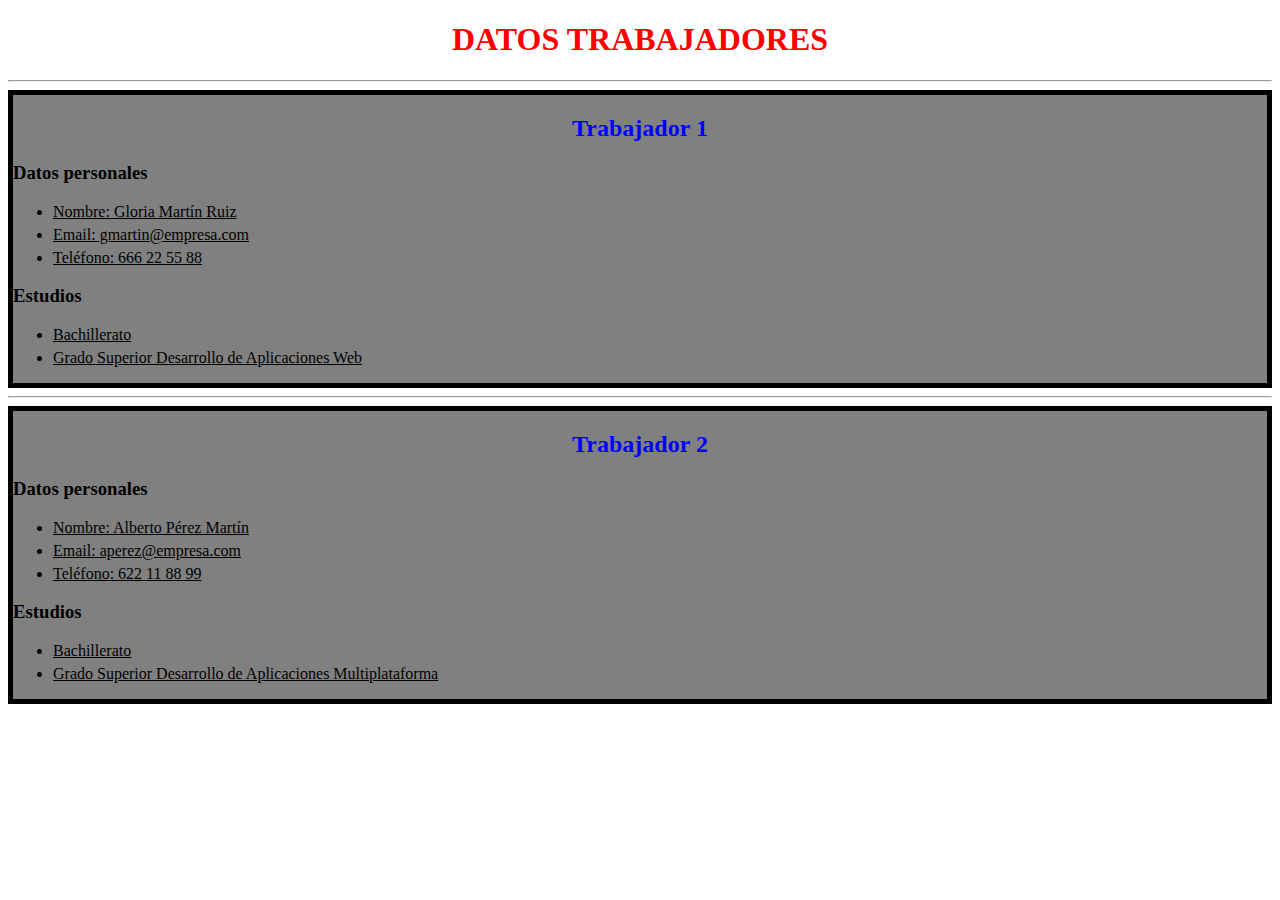
==== Relacion de ejercicios HTML y CSS/Ejer4-/Ejer4.html @ 10c6d0b3 "pacasa" ====
<!DOCTYPE html>
<html>
    <head>
        <title>Ejercicio 4</title>
        <meta charset="utf-8">
        <link rel="stylesheet" href="cssejer4/EJER4.css">
    </head>
    <body>
        <h1>DATOS TRABAJADORES</h1>
        <hr>
        <div>
            <h2>Trabajador 1</h2>
            <h3>Datos personales</h3>
            <ul>
                <li>Nombre: Gloria Martín Ruiz</li>
                <li>Email: gmartin@empresa.com</li>
                <li>Teléfono: 666 22 55 88</li>
            </ul>   
            <h3>Estudios</h3>
            <ul>
                <li>Bachillerato</li>
                <li>Grado Superior Desarrollo de Aplicaciones Web</li>
           </ul>
        </div>
        <hr>
        <div>
            <h2>Trabajador 2</h2>
            <h3>Datos personales</h3>
            <ul>
                <li>Nombre: Alberto Pérez Martín</li>
                <li>Email: aperez@empresa.com</li>
                <li>Teléfono: 622 11 88 99</li>
            </ul>
            <h3>Estudios</h3>
            <ul>
                <li>Bachillerato</li>
                <li>Grado Superior Desarrollo de Aplicaciones Multiplataforma</li>
            </ul>
        </div>
    </body>
</html>
---- Relacion de ejercicios HTML y CSS/Ejer4-/cssejer4/EJER4.css ----
body {
    color: black; /* Color de texto negro para buena legibilidad */
    font-family: 'Times New Roman', Times, serif;
}

h1 {
    color: red; /* Color del h1 en rojo */
    text-align: center;
}

h2 {
    margin: 20px 0;
    text-align: center;
}

h2:nth-of-type(1) {
    color: blue; /* Color del h2 para Trabajador 1 */
}

h2:nth-of-type(2) {
    color: green; /* Color del h2 para Trabajador 2 */
}

ul {
    list-style-type: disc;
    padding: 5;
}

li {
    text-decoration: underline; /* Subrayar los elementos de la lista */
    margin: 5px 0; /* Espaciado entre elementos de la lista */
}
div{
    background-color: gray; /* Fondo gris */
    border: 5px solid black;
}
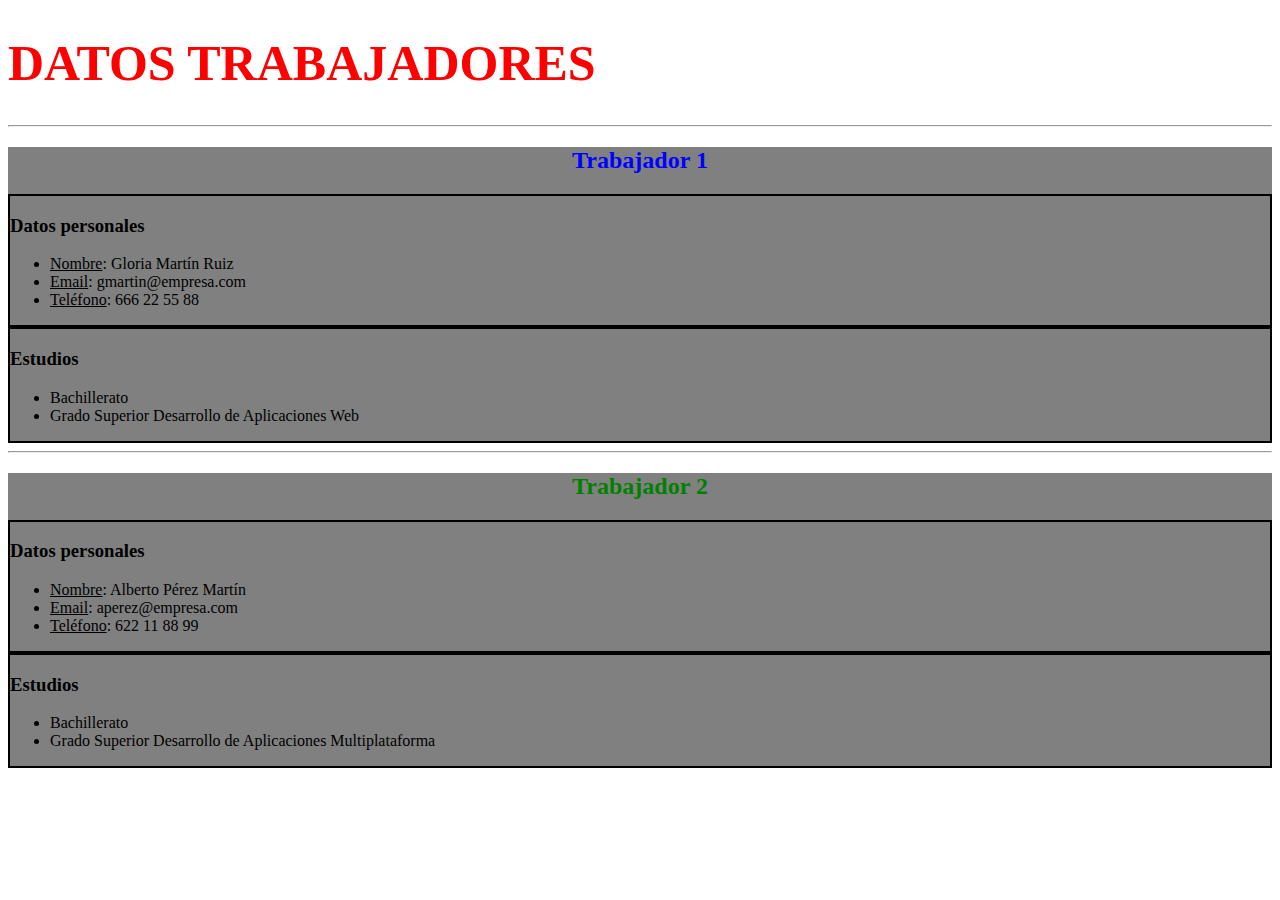
==== commit bbbe983d: "to las cosas del pc insti" ====
--- a/Relacion de ejercicios HTML y CSS/Ejer4-/Ejer4.html
+++ b/Relacion de ejercicios HTML y CSS/Ejer4-/Ejer4.html
@@ -9,33 +9,41 @@
         <h1>DATOS TRABAJADORES</h1>
         <hr>
         <div>
-            <h2>Trabajador 1</h2>
+            <h2 id="trabajador1">Trabajador 1</h2>
+            <div id="caja1">
             <h3>Datos personales</h3>
             <ul>
-                <li>Nombre: Gloria Martín Ruiz</li>
-                <li>Email: gmartin@empresa.com</li>
-                <li>Teléfono: 666 22 55 88</li>
-            </ul>   
+                <li><u>Nombre</u>: Gloria Martín Ruiz</li>
+                <li><u>Email</u>: gmartin@empresa.com</li>
+                <li><u>Teléfono</u>: 666 22 55 88</li>
+            </ul> 
+            </div>
+            <div id="caja1">  
             <h3>Estudios</h3>
             <ul>
                 <li>Bachillerato</li>
                 <li>Grado Superior Desarrollo de Aplicaciones Web</li>
-           </ul>
+            </ul>
+            </div>
         </div>
         <hr>
         <div>
-            <h2>Trabajador 2</h2>
+            <h2 id="trabajador2">Trabajador 2</h2>
+            <div id="caja2">
             <h3>Datos personales</h3>
             <ul>
-                <li>Nombre: Alberto Pérez Martín</li>
-                <li>Email: aperez@empresa.com</li>
-                <li>Teléfono: 622 11 88 99</li>
+                <li><u>Nombre</u>: Alberto Pérez Martín</li>
+                <li><u>Email</u>: aperez@empresa.com</li>
+                <li><u>Teléfono</u>: 622 11 88 99</li>
             </ul>
+            </div>
+            <div id="caja2">
             <h3>Estudios</h3>
             <ul>
                 <li>Bachillerato</li>
                 <li>Grado Superior Desarrollo de Aplicaciones Multiplataforma</li>
             </ul>
+            </div>
         </div>
     </body>
 </html>--- a/Relacion de ejercicios HTML y CSS/Ejer4-/cssejer4/EJER4.css
+++ b/Relacion de ejercicios HTML y CSS/Ejer4-/cssejer4/EJER4.css
@@ -1,36 +1,21 @@
-body {
-    color: black; /* Color de texto negro para buena legibilidad */
-    font-family: 'Times New Roman', Times, serif;
+div{
+    background-color: grey;
 }
-
-h1 {
-    color: red; /* Color del h1 en rojo */
+h1{
+    color:red;
+    font-size: 50px;
+}
+#trabajador1{
+    color: blue;
     text-align: center;
 }
-
-h2 {
-    margin: 20px 0;
+#trabajador2{
+    color: green;
     text-align: center;
 }
-
-h2:nth-of-type(1) {
-    color: blue; /* Color del h2 para Trabajador 1 */
+#caja1{
+    border: 2px solid;
 }
-
-h2:nth-of-type(2) {
-    color: green; /* Color del h2 para Trabajador 2 */
-}
-
-ul {
-    list-style-type: disc;
-    padding: 5;
-}
-
-li {
-    text-decoration: underline; /* Subrayar los elementos de la lista */
-    margin: 5px 0; /* Espaciado entre elementos de la lista */
-}
-div{
-    background-color: gray; /* Fondo gris */
-    border: 5px solid black;
+#caja2{
+    border: 2px solid;
 }